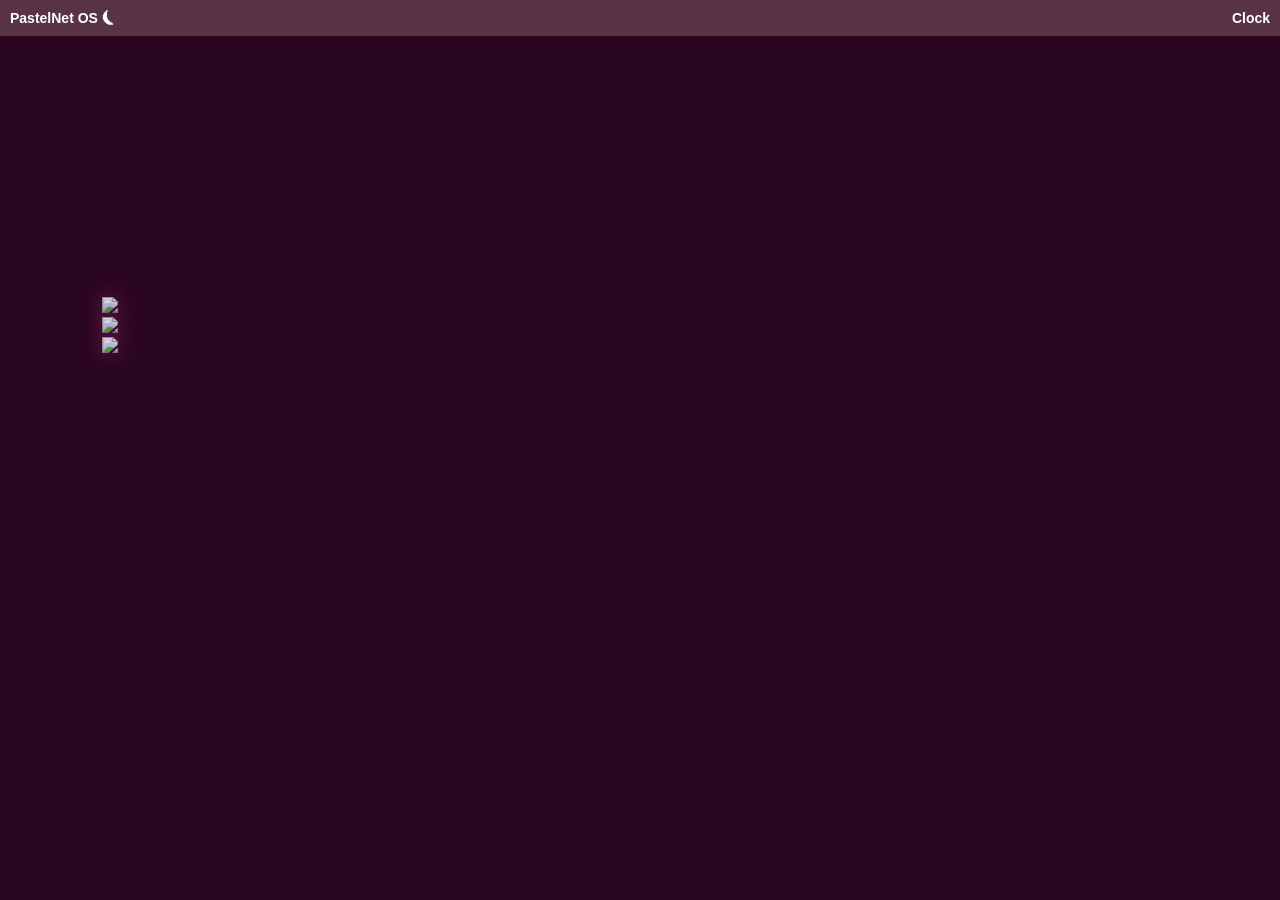
==== index.html @ 311fd20d "fixed clock" ====
<!DOCTYPE html>
<head>
    <!-- PASTELNET.OS// VERSION 1.0.5 -->
    <script src="script.js" defer></script>
    <link rel="stylesheet" href="style.css">

    <style>
        h1 {
            font-size: 28px;
            color:#a43c85;
        }
        body {
            background-color: #2A0621;
            background-image: url(https://images.hdqwalls.com/wallpapers/city-lights-sunrise-vaporwave-s5.jpg);
            background-position: fill;
            background-repeat: no-repeat;
            background-size: cover;
            text-align: center;
            font-family: Arial, Helvetica, sans-serif;
            margin: 0;
        }
        p {
            color: rgba(150, 50, 100, 0.827);
        }
        br {
            user-select: none;
        }
        img {
            user-select: none;
        }
        .icon {
            width: 20px;
        }
        p {
            margin: 0;
            font-size: 14px;
        }
        
        .link {
            color:#b73c92;
            margin: 0;
        }
        .link:hover {
            filter: drop-shadow(0 0 2px #f6f0f2);
            cursor:pointer;
            color: #e176cd;
        }
        button {
           border: 2px solid #8a2f50;
           background-color: #f7acd7;
           padding: 3px 6px 3px 6px;
           border-radius: 5px;
        }
        button:hover {
            filter: drop-shadow(0 0 8px #dd74ae);
        }
        button:active {
            background-color: #e389bc;
        }
        .topbar {
            display: flex;
            backdrop-filter: blur(15px);
            padding: 10px;
            background-color: rgba(248, 212, 191, 0.229);
            font-weight: bold;
            font-size: 15px;
            margin: 0px;
            margin-bottom: 5px;
            user-select: none;
            justify-content: space-between
        }

        .handle {
            display: flex;
            background-color: #ea6fa6d0;
            padding: 5px;
            color: #c755bc;
            border-bottom: 4px solid #b73c92;
            justify-content: space-between;
            backdrop-filter: blur(10px);
        }

        .handle:hover {
            cursor: move;
        }
    
        .cancelbutton {
            color: #f0b5e0b3;
            background-color: #dd5a95d0;
            border-radius: 1px;
            border: 0;
            padding: 5px 9px 5px 9px;
            font-size: 13px;
            margin: 0;
            cursor: pointer;
        }
        .cancelbutton:hover {
            filter: drop-shadow(0 0 2px #c66a9d);
        }

        .cancelbutton:active {
            background-color: rgb(214, 94, 160);
            color: #db90c7;
        }

        .content {
          text-align: center;
          background-color: #ffedf8c7;
          border: 4px solid #b73c92;
          backdrop-filter: blur(10px);
          filter: drop-shadow(0 0 10px #8a2f50);
          width: 500px;
          user-select: none;
          opacity: 99%;
          position: absolute;
          z-index: 1;
          display: flex;
        }

        .text {
            padding: 5px;
            user-select: text;
            font-family:'Trebuchet MS', 'Lucida Sans Unicode', 'Lucida Grande', 'Lucida Sans', Arial, sans-serif
        }
        .appIcon {
            width: 200px;
            opacity: 85%;
            color: white; 
            font-family: Verdana, Geneva, Tahoma, sans-serif;
            filter: drop-shadow(0 0 10px #87205a);
        }
        .appIcon:hover {
            width: 205px;
            opacity: 95%;
            filter: drop-shadow(0 0 12px #a55795);
            cursor: pointer;
        }
        .poster {
            opacity: 65%;
            max-width: 230px;
        }
        .emailBox {
            padding: 10px;
            margin: 8px;
            border-radius: 3px;
            border: 2px solid #b73c92;
            background-color: #fff6ff;
            text-align: left;
            opacity: 60%;
        }
        .selected {
            background-color:rgb(242, 217, 234);
        }
    </style>
</head>
<html>
  <body>
    <div id="top" class="topbar">
        <p style="color: white; margin: 0;">PastelNet OS ⏾</p>
        <p id="timeElement" style="color: white;">Clock</p>
    </div>
    <div style="display: flex; padding-left: 10px; flex-direction: column; padding-top: 20%;">
        <div id="welcomeopen" class="appIcon">
            <img src="https://github.com/sodahaunted/pastelnet.os/blob/main/.vscode/images/modAppTerminal1.png?raw=true">
        </div>
        <div id="usermenuopen" class="appIcon">
            <img src="https://github.com/sodahaunted/pastelnet.os/blob/main/.vscode/images/modAppTerminal2.png?raw=true">
        </div>
        <div id="messagesopen" class="appIcon">
            <img src="https://github.com/sodahaunted/pastelnet.os/blob/main/.vscode/images/modAppTerminal3.png?raw=true">
        </div>
    </div>

    <div class="content selected" id="welcome" style="display: none;">
        <div class="handle" id="welcomeheader">
            <p style="padding: 4px; font-weight: bold;;">WELCOME_MENU</p>
            <button id="welcomeclose" class="cancelbutton"> ✕ </button>
        </div>
        <div class="text">
            <br>
            <h1>Welcome to PastelNetOS.</h1>
            <br>
                <img class="poster" src="https://i.pinimg.com/1200x/a6/11/e9/a611e92a622b6ceb9f2bb53debea68e1.jpg">
            <br><br>
                <p>Hello, <b>New User.</b> PastelNetOS is a new browser-based OS that prioritizes providing its users a futuristic cyberpunk OS experience.</p>
            <br>
                <p>Please make sure to complete your login in the user menu.
                    More updates are planned in the future, including a notes app, calculator app, settings, and an enhanced email system.</p>
            <br>
                <p>PastelNetOS is currently in <b>Alpha 1.0.5.</b></p>
            <br>
            <br>
        </div>
    </div>

    <div id="userMenu" class="content selected" style="display: none;">
        <div class="handle" id="userMenuheader">
            <p style="padding: 4px; font-weight: bold;">USER_MENU</p>
            <button id="usermenuclose" class="cancelbutton"> ✕ </button>
        </div>
        <div id="userMenuText" class="text" style="padding: 30px 5px 30px 5px;">
            <p>
                Cyberpunk 2077 is a game based on Night City where you play as mercenary named V.
                <br><br>
                but that's not your name, is it? what is YOUR name?
                <br><br>
            </p>
            <input id="userMenuInput" type="text" placeholder="my name is..." style="border-radius: 5px; padding: 2px;">
            <br><br>
            <button id="userMenuButton" class="trigger" style="border-radius: 2px;">SUBMIT</button>
            <br>
        </div>
    </div>

    <div id="messages" class="content selected" style="display: none;">
        <div class="handle" id="messagesheader">
            <p class="target" style="padding: 4px; font-weight: bold;">MESSAGES [1]</p>
            <button id="messagesclose" class="cancelbutton"> ✕ </button>
        </div>
        <div class="text">
            <br>
                <p style="text-align: left; margin: 8px;">
                    >>> 1 NEW MESSAGE
                    <br>FROM: totallyrealemail@mon3y.com
                    <br>SUBJECT: free EDD1ES$!!!
                    <br><br>
                </p>
                <div class="emailBox">
                    <p>
                    heyy, how are y4 doing, kid?? heard you're a new edg3runner on the block. hey. listen.
                    i got a FREE methdo for you to gain s0me TOTALY REAL CA$H! You in? y0u'd better be in. heh.
                    <br><br>all you gott4 do is go to this total1y not fake website and enter in your cr3dit card!
                    don't believe me? c'mon, you wanna make some cash for free, dont you...??
                    <br><br>
                    CLICK HERE!!! -> <a class="link" href="scam.html"><u>www.freemony.lol</u></a>
                    </p>
                </div>
            <br>
        </div>
    </div>

    <script>
        document.addEventListener("DOMContentLoaded", function() {
            var welcomeScreen = document.querySelector("#welcome");
            var welcomeScreenClose = document.querySelector("#welcomeclose");
            var welcomeScreenOpen = document.querySelector("#welcomeopen");

            function openWindow(el) { el.style.display = "block"; }
            function closeWindow(el) { el.style.display = "none"; }

            welcomeScreenClose.addEventListener("click", function() {
                closeWindow(welcomeScreen);
            });

            welcomeScreenOpen.addEventListener("click", function() {
                openWindow(welcomeScreen);
            });
        });

        document.addEventListener("DOMContentLoaded", function() {
            var userMenu = document.querySelector("#userMenu")
            var userMenuScreenClose = document.querySelector("#usermenuclose")
            var userMenuScreenOpen = document.querySelector("#usermenuopen")
            
            function openWindow(el) { el.style.display = "block"; }
            function closeWindow(el) { el.style.display = "none"; }

            userMenuScreenClose.addEventListener("click", function() {
                closeWindow(userMenu);
            });

            userMenuScreenOpen.addEventListener("click", function() {
                openWindow(userMenu);
            });
        });

        document.addEventListener("DOMContentLoaded", function() {
            var messages = document.querySelector("#messages")
            var messagesScreenClose = document.querySelector("#messagesclose")
            var messagesScreenOpen = document.querySelector("#messagesopen")

            function openWindow(el) { el.style.display = "block"; }
            function closeWindow(el) { el.style.display = "none"; }

                messagesScreenClose.addEventListener("click", function() {
                    closeWindow(messages);
                });
                messagesScreenOpen.addEventListener("click", function() {
                    openWindow(messages);
                });
        });

        document.addEventListener("DOMContentLoaded", function() {

            const textElement = document.getElementById('userMenuText');
            const buttonElement = document.getElementById('userMenuButton');
            const userName = document.getElementById("userMenuInput")
            userMenuInput.type = "text";
            buttonElement.addEventListener('click', () => {
                const userValue = userMenuInput.value;
                textElement.textContent = 'Welcome, ' + userValue + '. Thank you for joining us.';
            });
        });

        document.addEventListener("DOMContentLoaded", function() {
            let topZ = 1;
            document.querySelectorAll(".content").forEach(function(win) {
                win.addEventListener("mousedown", function() {
                    topZ++;
                    win.style.zIndex = topZ;
                });
            });
        });

    </script>

  </body>
</html>
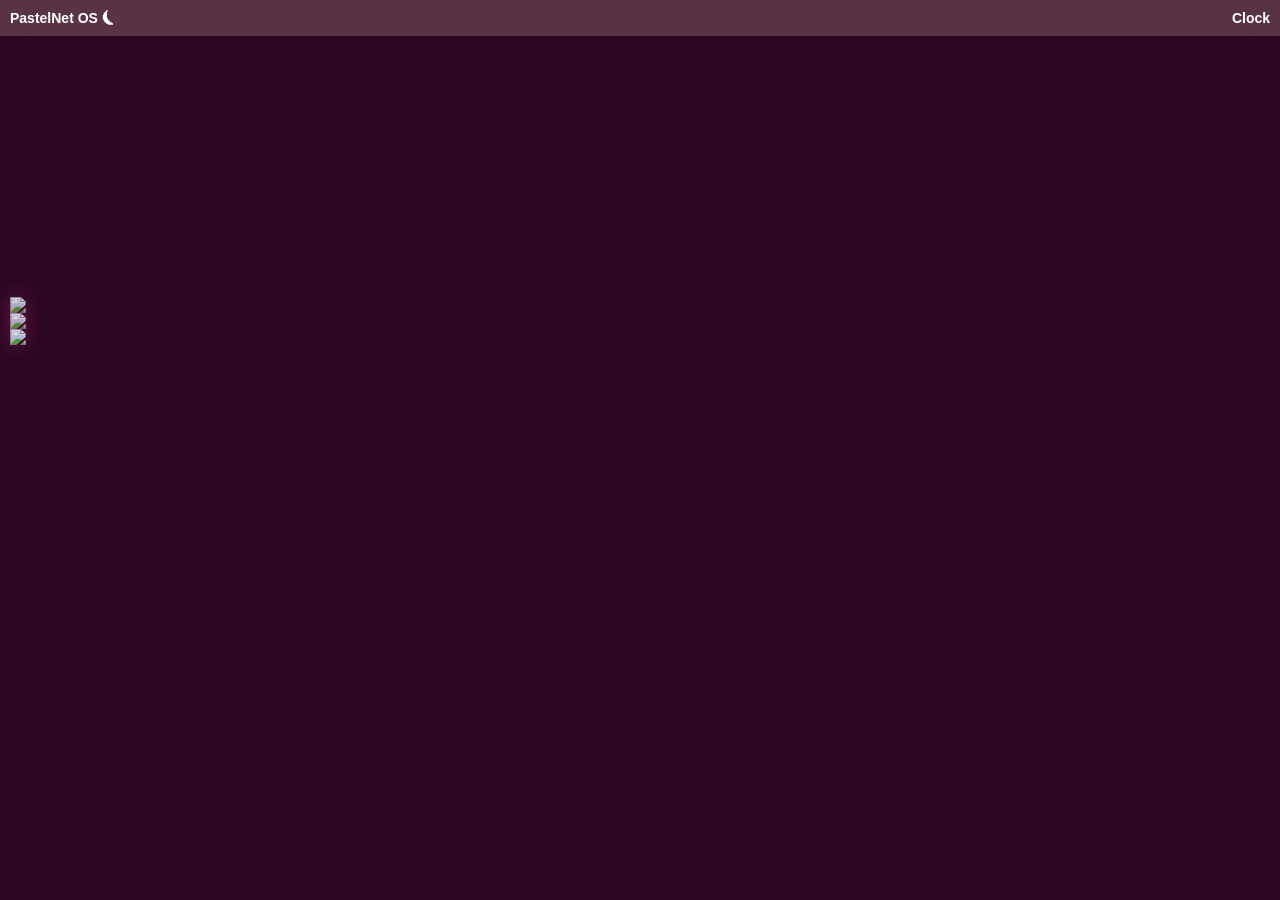
==== commit f38e1d3b: "fixed icon size" ====
--- a/index.html
+++ b/index.html
@@ -1,6 +1,8 @@
 <!DOCTYPE html>
 <head>
-    <!-- PASTELNET.OS// VERSION 1.0.5 -->
+    <!-- PASTELNET.OS// VERSION 1.0.6 -->
+    <title>PastelNet://OS</title>
+    <link rel="icon" type="image/x-icon" href="https://github.com/sodahaunted/pastelnet.os/blob/main/.vscode/images/modAppTerminal2.png?raw=true">
     <script src="script.js" defer></script>
     <link rel="stylesheet" href="style.css">
 
@@ -35,7 +37,6 @@
             margin: 0;
             font-size: 14px;
         }
-        
         .link {
             color:#b73c92;
             margin: 0;
@@ -69,7 +70,6 @@
             user-select: none;
             justify-content: space-between
         }
-
         .handle {
             display: flex;
             background-color: #ea6fa6d0;
@@ -79,11 +79,9 @@
             justify-content: space-between;
             backdrop-filter: blur(10px);
         }
-
         .handle:hover {
             cursor: move;
         }
-    
         .cancelbutton {
             color: #f0b5e0b3;
             background-color: #dd5a95d0;
@@ -97,12 +95,10 @@
         .cancelbutton:hover {
             filter: drop-shadow(0 0 2px #c66a9d);
         }
-
         .cancelbutton:active {
             background-color: rgb(214, 94, 160);
             color: #db90c7;
         }
-
         .content {
           text-align: center;
           background-color: #ffedf8c7;
@@ -116,7 +112,6 @@
           z-index: 1;
           display: flex;
         }
-
         .text {
             padding: 5px;
             user-select: text;
@@ -125,8 +120,6 @@
         .appIcon {
             width: 200px;
             opacity: 85%;
-            color: white; 
-            font-family: Verdana, Geneva, Tahoma, sans-serif;
             filter: drop-shadow(0 0 10px #87205a);
         }
         .appIcon:hover {
@@ -160,15 +153,9 @@
         <p id="timeElement" style="color: white;">Clock</p>
     </div>
     <div style="display: flex; padding-left: 10px; flex-direction: column; padding-top: 20%;">
-        <div id="welcomeopen" class="appIcon">
-            <img src="https://github.com/sodahaunted/pastelnet.os/blob/main/.vscode/images/modAppTerminal1.png?raw=true">
-        </div>
-        <div id="usermenuopen" class="appIcon">
-            <img src="https://github.com/sodahaunted/pastelnet.os/blob/main/.vscode/images/modAppTerminal2.png?raw=true">
-        </div>
-        <div id="messagesopen" class="appIcon">
-            <img src="https://github.com/sodahaunted/pastelnet.os/blob/main/.vscode/images/modAppTerminal3.png?raw=true">
-        </div>
+        <img id="welcomeopen" class="appIcon" src="https://github.com/sodahaunted/pastelnet.os/blob/main/.vscode/images/modAppTerminal1.png?raw=true">
+        <img id="usermenuopen" class="appIcon" src="https://github.com/sodahaunted/pastelnet.os/blob/main/.vscode/images/modAppTerminal2.png?raw=true">
+        <img id="messagesopen" class="appIcon" src="https://github.com/sodahaunted/pastelnet.os/blob/main/.vscode/images/modAppTerminal3.png?raw=true">
     </div>
 
     <div class="content selected" id="welcome" style="display: none;">
@@ -238,7 +225,6 @@
             <br>
         </div>
     </div>
-
     <script>
         document.addEventListener("DOMContentLoaded", function() {
             var welcomeScreen = document.querySelector("#welcome");
@@ -255,9 +241,7 @@
             welcomeScreenOpen.addEventListener("click", function() {
                 openWindow(welcomeScreen);
             });
-        });
-
-        document.addEventListener("DOMContentLoaded", function() {
+            
             var userMenu = document.querySelector("#userMenu")
             var userMenuScreenClose = document.querySelector("#usermenuclose")
             var userMenuScreenOpen = document.querySelector("#usermenuopen")
@@ -272,9 +256,7 @@
             userMenuScreenOpen.addEventListener("click", function() {
                 openWindow(userMenu);
             });
-        });
-
-        document.addEventListener("DOMContentLoaded", function() {
+
             var messages = document.querySelector("#messages")
             var messagesScreenClose = document.querySelector("#messagesclose")
             var messagesScreenOpen = document.querySelector("#messagesopen")
@@ -288,9 +270,6 @@
                 messagesScreenOpen.addEventListener("click", function() {
                     openWindow(messages);
                 });
-        });
-
-        document.addEventListener("DOMContentLoaded", function() {
 
             const textElement = document.getElementById('userMenuText');
             const buttonElement = document.getElementById('userMenuButton');
@@ -300,9 +279,7 @@
                 const userValue = userMenuInput.value;
                 textElement.textContent = 'Welcome, ' + userValue + '. Thank you for joining us.';
             });
-        });
-
-        document.addEventListener("DOMContentLoaded", function() {
+
             let topZ = 1;
             document.querySelectorAll(".content").forEach(function(win) {
                 win.addEventListener("mousedown", function() {
@@ -311,8 +288,6 @@
                 });
             });
         });
-
     </script>
-
   </body>
 </html>
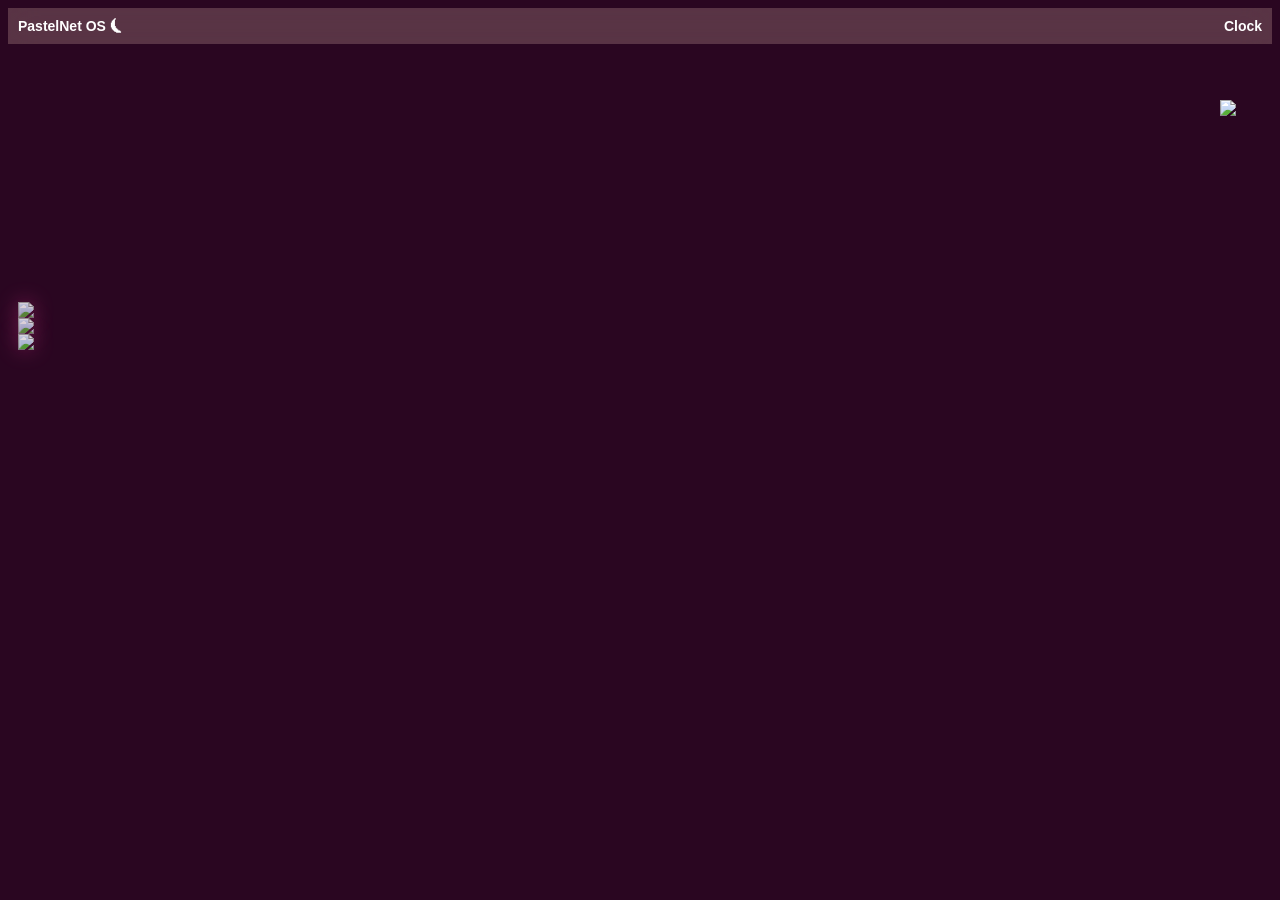
==== commit 1cf88921: "added calculator app" ====
--- a/index.html
+++ b/index.html
@@ -19,7 +19,6 @@
             background-size: cover;
             text-align: center;
             font-family: Arial, Helvetica, sans-serif;
-            margin: 0;
         }
         p {
             color: rgba(150, 50, 100, 0.827);
@@ -46,14 +45,14 @@
             cursor:pointer;
             color: #e176cd;
         }
-        button {
+        button.user {
            border: 2px solid #8a2f50;
-           background-color: #f7acd7;
+           background-color: #efadde;
            padding: 3px 6px 3px 6px;
-           border-radius: 5px;
-        }
-        button:hover {
-            filter: drop-shadow(0 0 8px #dd74ae);
+        }
+        button.user:hover {
+            filter: drop-shadow(0 0 1px #dd74ae);
+            background-color: #f69bcf;
         }
         button:active {
             background-color: #e389bc;
@@ -101,7 +100,7 @@
         }
         .content {
           text-align: center;
-          background-color: #ffedf8c7;
+          background-color: #ffedf8;
           border: 4px solid #b73c92;
           backdrop-filter: blur(10px);
           filter: drop-shadow(0 0 10px #8a2f50);
@@ -111,9 +110,11 @@
           position: absolute;
           z-index: 1;
           display: flex;
+          flex-direction: column;
+          border-radius: 5px;
         }
         .text {
-            padding: 5px;
+            padding: 10px;
             user-select: text;
             font-family:'Trebuchet MS', 'Lucida Sans Unicode', 'Lucida Grande', 'Lucida Sans', Arial, sans-serif
         }
@@ -128,9 +129,14 @@
             filter: drop-shadow(0 0 12px #a55795);
             cursor: pointer;
         }
+        .appShortcut {
+            width: 50px;
+            cursor: pointer;
+        }
         .poster {
             opacity: 65%;
             max-width: 230px;
+            border-radius: 5px;
         }
         .emailBox {
             padding: 10px;
@@ -144,18 +150,51 @@
         .selected {
             background-color:rgb(242, 217, 234);
         }
+        .calcButtons {
+            margin: 3px;
+            user-select: none;
+            width: 43px;
+            height: 29px;
+            border-radius: 3px;
+            font-size: 16px;
+            background-color: #ffbbdf;
+            border: 2px #a8398aca solid;
+            color:#7d1d63df;
+        }
+        .calcButtons:hover, .calcClear:hover {
+            filter: drop-shadow(0 0 1px #dd74b7);
+            background-color: #f69bcf;
+        }
+        .calcdisplay {
+            width: 185px;
+            height: 40px;
+            margin: 10px;
+            padding: 1px 7px 0px 7px;
+            border-radius: 3px;
+            border: 2px #a8398acc solid;
+            font-size: 25px;
+            letter-spacing: 1.25px;
+            color:#7d1d639f;
+            background-color: #fff6ff;
+        }
     </style>
 </head>
 <html>
   <body>
+
     <div id="top" class="topbar">
         <p style="color: white; margin: 0;">PastelNet OS ⏾</p>
         <p id="timeElement" style="color: white;">Clock</p>
     </div>
+
     <div style="display: flex; padding-left: 10px; flex-direction: column; padding-top: 20%;">
         <img id="welcomeopen" class="appIcon" src="https://github.com/sodahaunted/pastelnet.os/blob/main/.vscode/images/modAppTerminal1.png?raw=true">
         <img id="usermenuopen" class="appIcon" src="https://github.com/sodahaunted/pastelnet.os/blob/main/.vscode/images/modAppTerminal2.png?raw=true">
         <img id="messagesopen" class="appIcon" src="https://github.com/sodahaunted/pastelnet.os/blob/main/.vscode/images/modAppTerminal3.png?raw=true">
+    </div>
+<br>
+    <div style="display: flex; padding-left: 10px; position: fixed; top: 100px; right: 10px;">
+        <img id="calcopen" class="appShortcut" src="https://i.pinimg.com/736x/ec/58/8e/ec588e55c50d208e1cc30a8012cbcdbe.jpg">
     </div>
 
     <div class="content selected" id="welcome" style="display: none;">
@@ -194,7 +233,7 @@
             </p>
             <input id="userMenuInput" type="text" placeholder="my name is..." style="border-radius: 5px; padding: 2px;">
             <br><br>
-            <button id="userMenuButton" class="trigger" style="border-radius: 2px;">SUBMIT</button>
+            <button id="userMenuButton" class="user" style="border-radius: 2px;">SUBMIT</button>
             <br>
         </div>
     </div>
@@ -225,6 +264,34 @@
             <br>
         </div>
     </div>
+
+    <div id="calculator" class="content selected" style="width: 225px; height: 285px; display: none;">
+        <div class="handle" id="calcheader">
+            <p class="target" style="padding: 4px; font-weight: bold;">CALCULATOR</p>
+            <button id="calcclose" class="cancelbutton"> ✕ </button>
+        </div>
+        <input id="display" class="calcdisplay" readonly>
+        <div>
+            <button onclick="clearDisplay()" class="calcButtons" style="width: 97px;">Clear</button>
+            <button onclick="appendDisplay('+')" class="calcButtons">+</button>
+            <button onclick="appendDisplay('-')" class="calcButtons">-</button>
+            <button onclick="appendDisplay('7')" class="calcButtons">7</button>
+            <button onclick="appendDisplay('8')" class="calcButtons">8</button>
+            <button onclick="appendDisplay('9')" class="calcButtons">9</button>
+            <button onclick="appendDisplay('*')" class="calcButtons">*</button>
+            <button onclick="appendDisplay('4')" class="calcButtons">4</button>
+            <button onclick="appendDisplay('5')" class="calcButtons">5</button>
+            <button onclick="appendDisplay('6')" class="calcButtons">6</button>
+            <button onclick="appendDisplay('/')" class="calcButtons">/</button>
+            <button onclick="appendDisplay('1')" class="calcButtons">1</button>
+            <button onclick="appendDisplay('2')" class="calcButtons">2</button>
+            <button onclick="appendDisplay('3')" class="calcButtons">3</button>
+            <button onclick="appendDisplay('.')" class="calcButtons">.</button>
+            <button onclick="appendDisplay('0')" class="calcButtons">0</button>
+            <button onclick="calculate()" class="calcButtons" style="width: 150px; background-color: #ec66ab8b;">=</button>
+        </div>
+    </div>
+
     <script>
         document.addEventListener("DOMContentLoaded", function() {
             var welcomeScreen = document.querySelector("#welcome");
@@ -236,8 +303,7 @@
 
             welcomeScreenClose.addEventListener("click", function() {
                 closeWindow(welcomeScreen);
-            });
-
+            })
             welcomeScreenOpen.addEventListener("click", function() {
                 openWindow(welcomeScreen);
             });
@@ -252,7 +318,6 @@
             userMenuScreenClose.addEventListener("click", function() {
                 closeWindow(userMenu);
             });
-
             userMenuScreenOpen.addEventListener("click", function() {
                 openWindow(userMenu);
             });
@@ -264,12 +329,26 @@
             function openWindow(el) { el.style.display = "block"; }
             function closeWindow(el) { el.style.display = "none"; }
 
-                messagesScreenClose.addEventListener("click", function() {
-                    closeWindow(messages);
-                });
-                messagesScreenOpen.addEventListener("click", function() {
-                    openWindow(messages);
-                });
+            messagesScreenClose.addEventListener("click", function() {
+                closeWindow(messages);
+            });
+            messagesScreenOpen.addEventListener("click", function() {
+                openWindow(messages);
+            });
+
+            var calculator = document.querySelector("#calculator")
+            var calcScreenClose = document.querySelector("#calcclose")
+            var calcScreenOpen = document.querySelector("#calcopen")
+
+            function openWindow(el) { el.style.display = "block"; }
+            function closeWindow(el) { el.style.display = "none"; }
+
+            calcScreenClose.addEventListener("click", function() {
+                closeWindow(calculator);
+            });
+            calcScreenOpen.addEventListener("click", function() {
+                openWindow(calculator);
+            });
 
             const textElement = document.getElementById('userMenuText');
             const buttonElement = document.getElementById('userMenuButton');
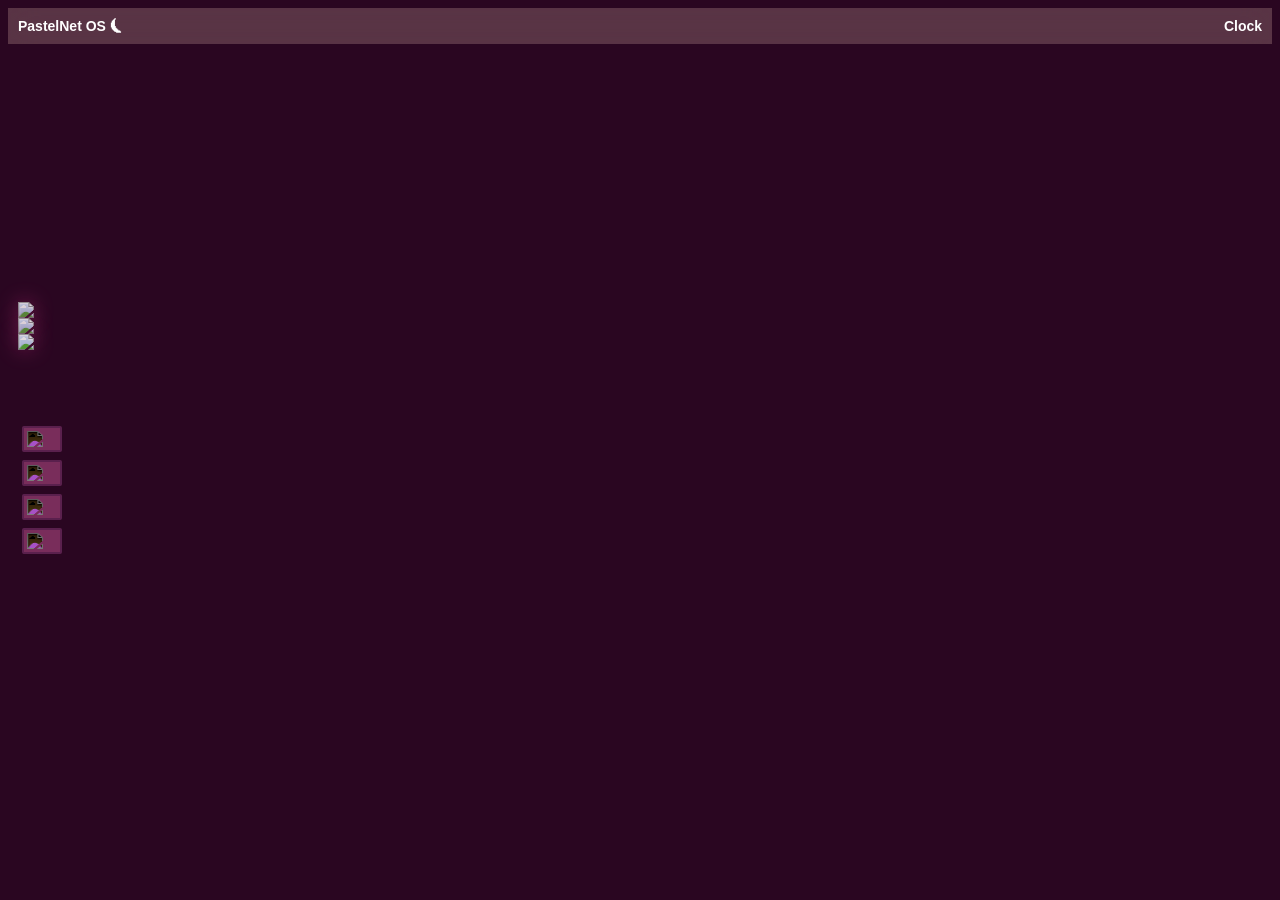
==== commit e7f114c6: "added secondary app shortcuts" ====
--- a/index.html
+++ b/index.html
@@ -104,13 +104,13 @@
           border: 4px solid #b73c92;
           backdrop-filter: blur(10px);
           filter: drop-shadow(0 0 10px #8a2f50);
-          width: 500px;
+          width: 450px;
+          position: fixed;
+          left: 30%;
+          top: 30%;
           user-select: none;
           opacity: 99%;
-          position: absolute;
           z-index: 1;
-          display: flex;
-          flex-direction: column;
           border-radius: 5px;
         }
         .text {
@@ -130,8 +130,17 @@
             cursor: pointer;
         }
         .appShortcut {
-            width: 50px;
+            width: 30px;
+            filter: invert(100%);
             cursor: pointer;
+            background-color:rgb(134, 210, 164);
+            border-radius: 2px;
+            padding: 3px;
+            margin: 4px;
+            border: 2px solid #a5dfb2;
+        }
+        .appShortcut:hover {
+            width: 34px;
         }
         .poster {
             opacity: 65%;
@@ -187,19 +196,21 @@
         <p id="timeElement" style="color: white;">Clock</p>
     </div>
 
-    <div style="display: flex; padding-left: 10px; flex-direction: column; padding-top: 20%;">
-        <img id="welcomeopen" class="appIcon" src="https://github.com/sodahaunted/pastelnet.os/blob/main/.vscode/images/modAppTerminal1.png?raw=true">
-        <img id="usermenuopen" class="appIcon" src="https://github.com/sodahaunted/pastelnet.os/blob/main/.vscode/images/modAppTerminal2.png?raw=true">
-        <img id="messagesopen" class="appIcon" src="https://github.com/sodahaunted/pastelnet.os/blob/main/.vscode/images/modAppTerminal3.png?raw=true">
-    </div>
-<br>
-    <div style="display: flex; padding-left: 10px; position: fixed; top: 100px; right: 10px;">
-        <img id="calcopen" class="appShortcut" src="https://i.pinimg.com/736x/ec/58/8e/ec588e55c50d208e1cc30a8012cbcdbe.jpg">
-    </div>
-
-    <div class="content selected" id="welcome" style="display: none;">
+    <div style="display: flex;"> <!-- separates the two groups of applications together -->
+        <div style="display: flex; flex-direction: column; padding: 20% 0 0 10px;">
+            <img id="welcomeopen" class="appIcon" src="https://github.com/sodahaunted/pastelnet.os/blob/main/.vscode/images/modAppTerminal1.png?raw=true">
+            <img id="usermenuopen" class="appIcon" src="https://github.com/sodahaunted/pastelnet.os/blob/main/.vscode/images/modAppTerminal2.png?raw=true">
+            <img id="messagesopen" class="appIcon" src="https://github.com/sodahaunted/pastelnet.os/blob/main/.vscode/images/modAppTerminal3.png?raw=true">
+            <br><br><br><br>
+            <img id="musicopen" class="appShortcut" src="https://img.icons8.com/?size=60&id=59845&format=png">
+            <img id="calcopen" class="appShortcut" src="https://img.icons8.com/?size=48&id=xyiWVhcb7SQY&format=png">
+            <img id="notesopen" class="appShortcut" src="https://img.icons8.com/?size=96&id=NNQjho21rpcU&format=png">
+            <img id="moonopen" class="appShortcut" src="https://img.icons8.com/?size=60&id=101343&format=png"><br>
+        </div>
+    </div>
+    <div class="content selected" id="welcome" style="display: none; width: 500px;">
         <div class="handle" id="welcomeheader">
-            <p style="padding: 4px; font-weight: bold;;">WELCOME_MENU</p>
+            <p style="padding: 4px; font-weight: bold;">WELCOME_MENU</p>
             <button id="welcomeclose" class="cancelbutton"> ✕ </button>
         </div>
         <div class="text">
@@ -238,7 +249,7 @@
         </div>
     </div>
 
-    <div id="messages" class="content selected" style="display: none;">
+    <div id="messages" class="content selected" style="display: none; width: 520px;">
         <div class="handle" id="messagesheader">
             <p class="target" style="padding: 4px; font-weight: bold;">MESSAGES [1]</p>
             <button id="messagesclose" class="cancelbutton"> ✕ </button>
@@ -261,6 +272,21 @@
                     CLICK HERE!!! -> <a class="link" href="scam.html"><u>www.freemony.lol</u></a>
                     </p>
                 </div>
+            <br>
+        </div>
+    </div>
+
+    <div class="content selected" id="music" style="display: none; width: 500px;">
+        <div class="handle" id="musicheader">
+            <p style="padding: 4px; font-weight: bold;">MUSIC_PLAYER</p>
+            <button id="musicclose" class="cancelbutton"> ✕ </button>
+        </div>
+        <div class="text">
+            <br>
+            <audio controls>
+                <source src="FrankJavCee - Ｓｉｍｐｓｏｎｗａｖｅ １９９５ (Original Music Video).mp3" type="audio/mpeg">
+                Your browser does not support the audio element.
+            </audio>
             <br>
         </div>
     </div>
@@ -294,65 +320,59 @@
 
     <script>
         document.addEventListener("DOMContentLoaded", function() {
-            var welcomeScreen = document.querySelector("#welcome");
-            var welcomeScreenClose = document.querySelector("#welcomeclose");
-            var welcomeScreenOpen = document.querySelector("#welcomeopen");
-
             function openWindow(el) { el.style.display = "block"; }
             function closeWindow(el) { el.style.display = "none"; }
 
-            welcomeScreenClose.addEventListener("click", function() {
-                closeWindow(welcomeScreen);
+            var welcomeMenu = document.querySelector("#welcome");
+
+            document.querySelector("#welcomeclose").addEventListener("click", function() {
+                closeWindow(welcomeMenu);
             })
-            welcomeScreenOpen.addEventListener("click", function() {
-                openWindow(welcomeScreen);
+            document.querySelector("#welcomeopen").addEventListener("click", function() {
+                openWindow(welcomeMenu);
             });
             
             var userMenu = document.querySelector("#userMenu")
-            var userMenuScreenClose = document.querySelector("#usermenuclose")
-            var userMenuScreenOpen = document.querySelector("#usermenuopen")
-            
-            function openWindow(el) { el.style.display = "block"; }
-            function closeWindow(el) { el.style.display = "none"; }
-
-            userMenuScreenClose.addEventListener("click", function() {
+
+            document.querySelector("#usermenuclose").addEventListener("click", function() {
                 closeWindow(userMenu);
             });
-            userMenuScreenOpen.addEventListener("click", function() {
+            document.querySelector("#usermenuopen").addEventListener("click", function() {
                 openWindow(userMenu);
             });
 
             var messages = document.querySelector("#messages")
-            var messagesScreenClose = document.querySelector("#messagesclose")
-            var messagesScreenOpen = document.querySelector("#messagesopen")
-
-            function openWindow(el) { el.style.display = "block"; }
-            function closeWindow(el) { el.style.display = "none"; }
-
-            messagesScreenClose.addEventListener("click", function() {
+
+            document.querySelector("#messagesclose").addEventListener("click", function() {
                 closeWindow(messages);
             });
-            messagesScreenOpen.addEventListener("click", function() {
+            document.querySelector("#messagesopen").addEventListener("click", function() {
                 openWindow(messages);
             });
 
+            var music = document.querySelector("#music")
+            var musicopen = document.querySelector("#musicopen")
+
+            musicopen.addEventListener("click", function() {
+                openWindow(music);
+            });
+            document.querySelector("#musicclose").addEventListener("click", function() {
+                closeWindow(music);
+            });
+
             var calculator = document.querySelector("#calculator")
-            var calcScreenClose = document.querySelector("#calcclose")
-            var calcScreenOpen = document.querySelector("#calcopen")
-
-            function openWindow(el) { el.style.display = "block"; }
-            function closeWindow(el) { el.style.display = "none"; }
-
-            calcScreenClose.addEventListener("click", function() {
+
+            document.querySelector("#calcclose").addEventListener("click", function() {
                 closeWindow(calculator);
             });
-            calcScreenOpen.addEventListener("click", function() {
+            document.querySelector("#calcopen").addEventListener("click", function() {
                 openWindow(calculator);
             });
 
             const textElement = document.getElementById('userMenuText');
             const buttonElement = document.getElementById('userMenuButton');
             const userName = document.getElementById("userMenuInput")
+
             userMenuInput.type = "text";
             buttonElement.addEventListener('click', () => {
                 const userValue = userMenuInput.value;
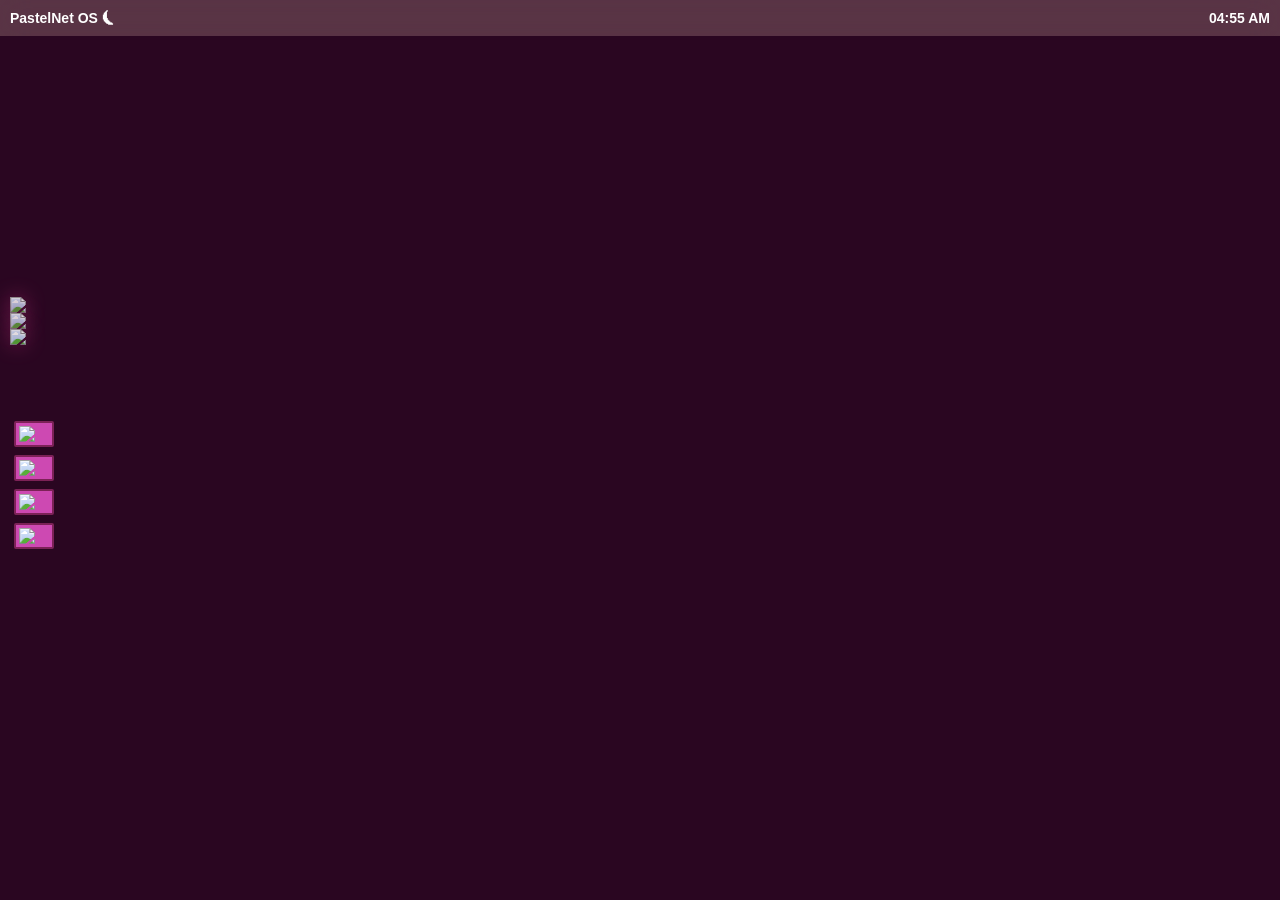
==== commit 8111e693: "shortcut fix" ====
--- a/index.html
+++ b/index.html
@@ -1,192 +1,10 @@
 <!DOCTYPE html>
 <head>
-    <!-- PASTELNET.OS// VERSION 1.0.6 -->
+    <!-- PASTELNET.OS// VERSION 1.0.2 -->
     <title>PastelNet://OS</title>
     <link rel="icon" type="image/x-icon" href="https://github.com/sodahaunted/pastelnet.os/blob/main/.vscode/images/modAppTerminal2.png?raw=true">
     <script src="script.js" defer></script>
     <link rel="stylesheet" href="style.css">
-
-    <style>
-        h1 {
-            font-size: 28px;
-            color:#a43c85;
-        }
-        body {
-            background-color: #2A0621;
-            background-image: url(https://images.hdqwalls.com/wallpapers/city-lights-sunrise-vaporwave-s5.jpg);
-            background-position: fill;
-            background-repeat: no-repeat;
-            background-size: cover;
-            text-align: center;
-            font-family: Arial, Helvetica, sans-serif;
-        }
-        p {
-            color: rgba(150, 50, 100, 0.827);
-        }
-        br {
-            user-select: none;
-        }
-        img {
-            user-select: none;
-        }
-        .icon {
-            width: 20px;
-        }
-        p {
-            margin: 0;
-            font-size: 14px;
-        }
-        .link {
-            color:#b73c92;
-            margin: 0;
-        }
-        .link:hover {
-            filter: drop-shadow(0 0 2px #f6f0f2);
-            cursor:pointer;
-            color: #e176cd;
-        }
-        button.user {
-           border: 2px solid #8a2f50;
-           background-color: #efadde;
-           padding: 3px 6px 3px 6px;
-        }
-        button.user:hover {
-            filter: drop-shadow(0 0 1px #dd74ae);
-            background-color: #f69bcf;
-        }
-        button:active {
-            background-color: #e389bc;
-        }
-        .topbar {
-            display: flex;
-            backdrop-filter: blur(15px);
-            padding: 10px;
-            background-color: rgba(248, 212, 191, 0.229);
-            font-weight: bold;
-            font-size: 15px;
-            margin: 0px;
-            margin-bottom: 5px;
-            user-select: none;
-            justify-content: space-between
-        }
-        .handle {
-            display: flex;
-            background-color: #ea6fa6d0;
-            padding: 5px;
-            color: #c755bc;
-            border-bottom: 4px solid #b73c92;
-            justify-content: space-between;
-            backdrop-filter: blur(10px);
-        }
-        .handle:hover {
-            cursor: move;
-        }
-        .cancelbutton {
-            color: #f0b5e0b3;
-            background-color: #dd5a95d0;
-            border-radius: 1px;
-            border: 0;
-            padding: 5px 9px 5px 9px;
-            font-size: 13px;
-            margin: 0;
-            cursor: pointer;
-        }
-        .cancelbutton:hover {
-            filter: drop-shadow(0 0 2px #c66a9d);
-        }
-        .cancelbutton:active {
-            background-color: rgb(214, 94, 160);
-            color: #db90c7;
-        }
-        .content {
-          text-align: center;
-          background-color: #ffedf8;
-          border: 4px solid #b73c92;
-          backdrop-filter: blur(10px);
-          filter: drop-shadow(0 0 10px #8a2f50);
-          width: 450px;
-          position: fixed;
-          left: 30%;
-          top: 30%;
-          user-select: none;
-          opacity: 99%;
-          z-index: 1;
-          border-radius: 5px;
-        }
-        .text {
-            padding: 10px;
-            user-select: text;
-            font-family:'Trebuchet MS', 'Lucida Sans Unicode', 'Lucida Grande', 'Lucida Sans', Arial, sans-serif
-        }
-        .appIcon {
-            width: 200px;
-            opacity: 85%;
-            filter: drop-shadow(0 0 10px #87205a);
-        }
-        .appIcon:hover {
-            width: 205px;
-            opacity: 95%;
-            filter: drop-shadow(0 0 12px #a55795);
-            cursor: pointer;
-        }
-        .appShortcut {
-            width: 30px;
-            filter: invert(100%);
-            cursor: pointer;
-            background-color:rgb(134, 210, 164);
-            border-radius: 2px;
-            padding: 3px;
-            margin: 4px;
-            border: 2px solid #a5dfb2;
-        }
-        .appShortcut:hover {
-            width: 34px;
-        }
-        .poster {
-            opacity: 65%;
-            max-width: 230px;
-            border-radius: 5px;
-        }
-        .emailBox {
-            padding: 10px;
-            margin: 8px;
-            border-radius: 3px;
-            border: 2px solid #b73c92;
-            background-color: #fff6ff;
-            text-align: left;
-            opacity: 60%;
-        }
-        .selected {
-            background-color:rgb(242, 217, 234);
-        }
-        .calcButtons {
-            margin: 3px;
-            user-select: none;
-            width: 43px;
-            height: 29px;
-            border-radius: 3px;
-            font-size: 16px;
-            background-color: #ffbbdf;
-            border: 2px #a8398aca solid;
-            color:#7d1d63df;
-        }
-        .calcButtons:hover, .calcClear:hover {
-            filter: drop-shadow(0 0 1px #dd74b7);
-            background-color: #f69bcf;
-        }
-        .calcdisplay {
-            width: 185px;
-            height: 40px;
-            margin: 10px;
-            padding: 1px 7px 0px 7px;
-            border-radius: 3px;
-            border: 2px #a8398acc solid;
-            font-size: 25px;
-            letter-spacing: 1.25px;
-            color:#7d1d639f;
-            background-color: #fff6ff;
-        }
-    </style>
 </head>
 <html>
   <body>
@@ -224,7 +42,7 @@
                 <p>Please make sure to complete your login in the user menu.
                     More updates are planned in the future, including a notes app, calculator app, settings, and an enhanced email system.</p>
             <br>
-                <p>PastelNetOS is currently in <b>Alpha 1.0.5.</b></p>
+                <p>PastelNetOS is currently in <b>Beta 1.0.2.</b></p>
             <br>
             <br>
         </div>
@@ -276,22 +94,24 @@
         </div>
     </div>
 
-    <div class="content selected" id="music" style="display: none; width: 500px;">
+    <div class="content selected" id="music" style="display: none; width: 350px;">
         <div class="handle" id="musicheader">
             <p style="padding: 4px; font-weight: bold;">MUSIC_PLAYER</p>
             <button id="musicclose" class="cancelbutton"> ✕ </button>
         </div>
         <div class="text">
             <br>
-            <audio controls>
-                <source src="FrankJavCee - Ｓｉｍｐｓｏｎｗａｖｅ １９９５ (Original Music Video).mp3" type="audio/mpeg">
-                Your browser does not support the audio element.
-            </audio>
+            <div class="tooltip">
+                <img onclick="playMusic()" class="poster" src="https://i.scdn.co/image/ab67616d00001e027de9e4c19a7bf6d46562bbb1" style="width: 150px;">
+                <span class="tooltiptext">click to play</span>
+            </div>
+            <p>s i m p s o n w a v e - 1 9 9 5 </p>
+            <p>FrankJavCee</p>
             <br>
         </div>
     </div>
 
-    <div id="calculator" class="content selected" style="width: 225px; height: 285px; display: none;">
+    <div id="calculator" class="content selected" style="width: 225px; height: 285px; display: none; background-color: #ffdaec;">
         <div class="handle" id="calcheader">
             <p class="target" style="padding: 4px; font-weight: bold;">CALCULATOR</p>
             <button id="calcclose" class="cancelbutton"> ✕ </button>
@@ -318,75 +138,30 @@
         </div>
     </div>
 
-    <script>
-        document.addEventListener("DOMContentLoaded", function() {
-            function openWindow(el) { el.style.display = "block"; }
-            function closeWindow(el) { el.style.display = "none"; }
+    <div class="content selected" id="notes" style="display: none; width: 430px;">
+        <div class="handle" id="notesheader">
+            <p style="padding: 4px; font-weight: bold;">NOTES</p>
+            <button id="notesclose" class="cancelbutton"> ✕ </button>
+        </div>
+        <div class="text">
+            <input type="time" class="journaltime" style="margin-bottom: 7px;">
+            <input type="text" class="journal">
+        </div>
+    </div>
 
-            var welcomeMenu = document.querySelector("#welcome");
+    <div class="content selected" id="moon" style="display: none; width: 350px;">
+        <div class="handle" id="moonheader">
+            <p style="padding: 4px; font-weight: bold;">GALLERY</p>
+            <button id="moonclose" class="cancelbutton"> ✕ </button>
+        </div>
+        <div class="text" style="max-height: 500px; overflow-y: scroll;">
+            <img class="poster" style="opacity: 82%;" src="https://i.pinimg.com/1200x/da/5a/58/da5a5878039b70e846e2f4657d2637db.jpg">
+            <img class="poster" style="opacity: 82%;" src="https://i.pinimg.com/1200x/14/c3/24/14c324fad61d427603d4c10ed157fc8a.jpg">
+            <img class="poster" style="opacity: 82%;" src="https://i.pinimg.com/1200x/51/b4/f8/51b4f83b78848998f5441e401879af3f.jpg">
+            <img class="poster" style="opacity: 82%;" src="https://i.pinimg.com/736x/60/9d/6c/609d6c676eabad819bcf905114a44d15.jpg">
+            <img class="poster" style="opacity: 82%;" src="https://i.pinimg.com/736x/c6/3d/1c/c63d1ccd0cc1dfbb53f34b21f6db3191.jpg">
+        </div>
+    </div>
 
-            document.querySelector("#welcomeclose").addEventListener("click", function() {
-                closeWindow(welcomeMenu);
-            })
-            document.querySelector("#welcomeopen").addEventListener("click", function() {
-                openWindow(welcomeMenu);
-            });
-            
-            var userMenu = document.querySelector("#userMenu")
-
-            document.querySelector("#usermenuclose").addEventListener("click", function() {
-                closeWindow(userMenu);
-            });
-            document.querySelector("#usermenuopen").addEventListener("click", function() {
-                openWindow(userMenu);
-            });
-
-            var messages = document.querySelector("#messages")
-
-            document.querySelector("#messagesclose").addEventListener("click", function() {
-                closeWindow(messages);
-            });
-            document.querySelector("#messagesopen").addEventListener("click", function() {
-                openWindow(messages);
-            });
-
-            var music = document.querySelector("#music")
-            var musicopen = document.querySelector("#musicopen")
-
-            musicopen.addEventListener("click", function() {
-                openWindow(music);
-            });
-            document.querySelector("#musicclose").addEventListener("click", function() {
-                closeWindow(music);
-            });
-
-            var calculator = document.querySelector("#calculator")
-
-            document.querySelector("#calcclose").addEventListener("click", function() {
-                closeWindow(calculator);
-            });
-            document.querySelector("#calcopen").addEventListener("click", function() {
-                openWindow(calculator);
-            });
-
-            const textElement = document.getElementById('userMenuText');
-            const buttonElement = document.getElementById('userMenuButton');
-            const userName = document.getElementById("userMenuInput")
-
-            userMenuInput.type = "text";
-            buttonElement.addEventListener('click', () => {
-                const userValue = userMenuInput.value;
-                textElement.textContent = 'Welcome, ' + userValue + '. Thank you for joining us.';
-            });
-
-            let topZ = 1;
-            document.querySelectorAll(".content").forEach(function(win) {
-                win.addEventListener("mousedown", function() {
-                    topZ++;
-                    win.style.zIndex = topZ;
-                });
-            });
-        });
-    </script>
   </body>
 </html>
--- a/style.css
+++ b/style.css
@@ -0,0 +1,219 @@
+        h1 {
+            font-size: 28px;
+            color:#a43c85;
+        }
+        body {
+            background-color: #2A0621;
+            background-image: url(https://images.hdqwalls.com/wallpapers/city-lights-sunrise-vaporwave-s5.jpg);
+            background-position: fill;
+            background-repeat: no-repeat;
+            background-size: cover;
+            text-align: center;
+            font-family: Arial, Helvetica, sans-serif;
+            margin: 0;
+        }
+        p {
+            color: rgba(150, 50, 100, 0.827);
+        }
+        br {
+            user-select: none;
+        }
+        img {
+            user-select: none;
+        }
+        .icon {
+            width: 20px;
+        }
+        p {
+            margin: 0;
+            font-size: 14px;
+        }
+        .link {
+            color:#b73c92;
+            margin: 0;
+        }
+        .link:hover {
+            filter: drop-shadow(0 0 2px #f6f0f2);
+            cursor:pointer;
+            color: #e176cd;
+        }
+        button.user {
+           border: 2px solid #8a2f50;
+           background-color: #efadde;
+           padding: 3px 6px 3px 6px;
+        }
+        button.user:hover {
+            filter: drop-shadow(0 0 1px #dd74ae);
+            background-color: #f69bcf;
+        }
+        button:active {
+            background-color: #e389bc;
+        }
+        .topbar {
+            display: flex;
+            backdrop-filter: blur(15px);
+            padding: 10px;
+            background-color: rgba(248, 212, 191, 0.229);
+            font-weight: bold;
+            font-size: 15px;
+            margin: 0px;
+            margin-bottom: 5px;
+            user-select: none;
+            justify-content: space-between
+        }
+        .handle {
+            display: flex;
+            background-color: #ea6fa6d0;
+            padding: 5px;
+            color: #c755bc;
+            border-bottom: 4px solid #b73c92;
+            justify-content: space-between;
+            backdrop-filter: blur(10px);
+        }
+        .handle:hover {
+            cursor: move;
+        }
+        .cancelbutton {
+            color: #f0b5e0b3;
+            background-color: #dd5a95d0;
+            border-radius: 1px;
+            border: 0;
+            padding: 5px 9px 5px 9px;
+            font-size: 13px;
+            margin: 0;
+            cursor: pointer;
+        }
+        .cancelbutton:hover {
+            filter: drop-shadow(0 0 2px #c66a9d);
+        }
+        .cancelbutton:active {
+            background-color: rgb(214, 94, 160);
+            color: #db90c7;
+        }
+        .content {
+          text-align: center;
+          background-color: #ffedf8;
+          border: 4px solid #b73c92;
+          backdrop-filter: blur(10px);
+          filter: drop-shadow(0 0 10px #8a2f50);
+          width: 450px;
+          position: fixed;
+          left: 30%;
+          top: 30%;
+          user-select: none;
+          opacity: 99%;
+          z-index: 1;
+          border-radius: 5px;
+        }
+        .text {
+            padding: 10px;
+            user-select: text;
+            font-family:'Trebuchet MS', 'Lucida Sans Unicode', 'Lucida Grande', 'Lucida Sans', Arial, sans-serif
+        }
+        .appIcon {
+            width: 200px;
+            opacity: 85%;
+            filter: drop-shadow(0 0 10px #87205a);
+        }
+        .appIcon:hover {
+            width: 205px;
+            opacity: 95%;
+            filter: drop-shadow(0 0 12px #a55795);
+            cursor: pointer;
+        }
+        .appShortcut {
+            width: 30px;
+            cursor: pointer;
+            background-color:rgb(205, 73, 178);
+            border-radius: 2px;
+            padding: 3px;
+            margin: 4px;
+            border: 2px solid #7c2257;
+        }
+        .appShortcut:hover {
+            filter: drop-shadow(0 0 12px #722964);
+        }
+        .poster {
+            opacity: 65%;
+            max-width: 230px;
+            border-radius: 5px;
+        }
+        .emailBox {
+            padding: 10px;
+            margin: 8px;
+            border-radius: 3px;
+            border: 2px solid #b73c92;
+            background-color: #fff6ff;
+            text-align: left;
+            opacity: 60%;
+        }
+        .selected {
+            background-color:rgb(242, 217, 234);
+        }
+        .calcButtons {
+            margin: 3px;
+            user-select: none;
+            width: 43px;
+            height: 29px;
+            border-radius: 3px;
+            font-size: 16px;
+            background-color: #ffbbdf;
+            border: 2px #a8398aca solid;
+            color:#7d1d63df;
+        }
+        .calcButtons:hover, .calcClear:hover {
+            filter: drop-shadow(0 0 1px #dd74b7);
+            background-color: #f69bcf;
+        }
+        .calcdisplay {
+            width: 185px;
+            height: 40px;
+            margin: 10px;
+            padding: 1px 7px 0px 7px;
+            border-radius: 3px;
+            border: 2px #a8398acc solid;
+            font-size: 25px;
+            letter-spacing: 1.25px;
+            color:#7d1d639f;
+            background-color: #fff6ff;
+        }
+        .tooltip {
+        position: relative;
+        display: inline-block;
+        border-bottom: 1px dotted black;
+        cursor: pointer;
+        }
+
+        .tooltiptext {
+        visibility: hidden;
+        width: 130px;
+        background-color: rgb(233, 154, 216);
+        color: #fff;
+        text-align: center;
+        border-radius: 6px;
+        padding: 5px 0;
+        margin: 3px;
+        position: absolute;
+        z-index: 1;
+        }
+
+        .tooltip:hover .tooltiptext {
+        visibility: visible;
+        }
+
+        .journal {
+            border: 2px solid #c0349f;
+            width: 400px;
+            height: 300px;
+            border-radius: 5px;
+            background-color: #fff9fe;
+        }
+        .journaltime {
+            border: 2px solid #c12e9e;
+            width: 405px;
+            border-radius: 5px;
+            background-color: #fff9fe;
+        }
+        .journal:active, .journaltime:active {
+            border: #eb59c9;
+        }
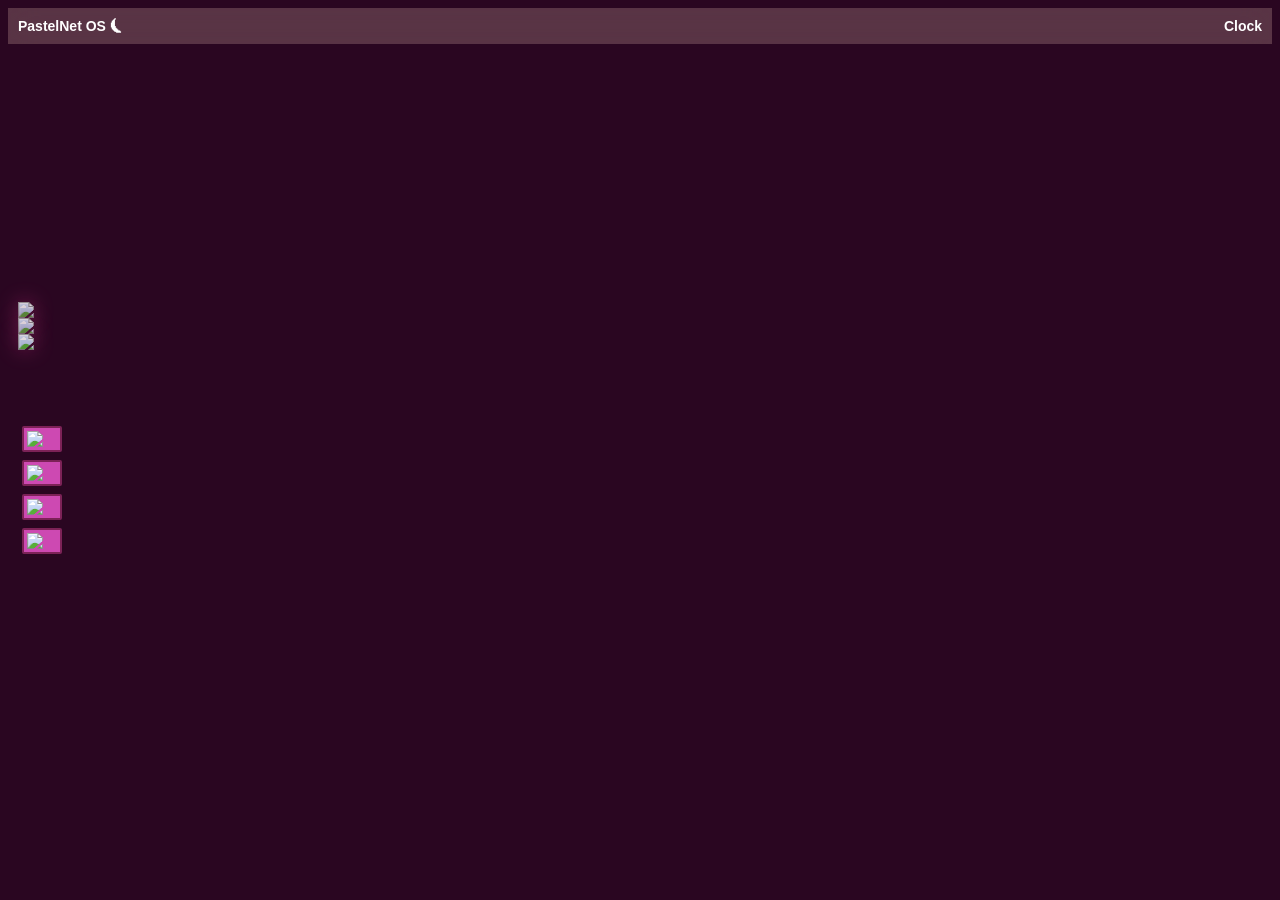
==== commit e5b79712: "fix: window script logic, notes app styling" ====
--- a/index.html
+++ b/index.html
@@ -1,7 +1,7 @@
 <!DOCTYPE html>
 <head>
     <!-- PASTELNET.OS// VERSION 1.0.2 -->
-    <title>PastelNet://OS</title>
+    <title>PastelNet:OS</title>
     <link rel="icon" type="image/x-icon" href="https://github.com/sodahaunted/pastelnet.os/blob/main/.vscode/images/modAppTerminal2.png?raw=true">
     <script src="script.js" defer></script>
     <link rel="stylesheet" href="style.css">
@@ -17,7 +17,7 @@
     <div style="display: flex;"> <!-- separates the two groups of applications together -->
         <div style="display: flex; flex-direction: column; padding: 20% 0 0 10px;">
             <img id="welcomeopen" class="appIcon" src="https://github.com/sodahaunted/pastelnet.os/blob/main/.vscode/images/modAppTerminal1.png?raw=true">
-            <img id="usermenuopen" class="appIcon" src="https://github.com/sodahaunted/pastelnet.os/blob/main/.vscode/images/modAppTerminal2.png?raw=true">
+            <img id="userMenuopen" class="appIcon" src="https://github.com/sodahaunted/pastelnet.os/blob/main/.vscode/images/modAppTerminal2.png?raw=true">
             <img id="messagesopen" class="appIcon" src="https://github.com/sodahaunted/pastelnet.os/blob/main/.vscode/images/modAppTerminal3.png?raw=true">
             <br><br><br><br>
             <img id="musicopen" class="appShortcut" src="https://img.icons8.com/?size=60&id=59845&format=png">
@@ -51,7 +51,7 @@
     <div id="userMenu" class="content selected" style="display: none;">
         <div class="handle" id="userMenuheader">
             <p style="padding: 4px; font-weight: bold;">USER_MENU</p>
-            <button id="usermenuclose" class="cancelbutton"> ✕ </button>
+            <button id="userMenuclose" class="cancelbutton"> ✕ </button>
         </div>
         <div id="userMenuText" class="text" style="padding: 30px 5px 30px 5px;">
             <p>
@@ -60,7 +60,7 @@
                 but that's not your name, is it? what is YOUR name?
                 <br><br>
             </p>
-            <input id="userMenuInput" type="text" placeholder="my name is..." style="border-radius: 5px; padding: 2px;">
+            <input id="userMenuInput" class="emailBox" type="text" placeholder="my name is..." style="border-radius: 5px; padding: 2px;">
             <br><br>
             <button id="userMenuButton" class="user" style="border-radius: 2px;">SUBMIT</button>
             <br>
@@ -111,24 +111,24 @@
         </div>
     </div>
 
-    <div id="calculator" class="content selected" style="width: 225px; height: 285px; display: none; background-color: #ffdaec;">
+    <div id="calc" class="content selected" style="width: 225px; height: 285px; display: none; background-color: #ffdaec;">
         <div class="handle" id="calcheader">
             <p class="target" style="padding: 4px; font-weight: bold;">CALCULATOR</p>
             <button id="calcclose" class="cancelbutton"> ✕ </button>
         </div>
-        <input id="display" class="calcdisplay" readonly>
+        <input id="display" class="calcdisplay emailBox" readonly style="user-select: none;">
         <div>
             <button onclick="clearDisplay()" class="calcButtons" style="width: 97px;">Clear</button>
             <button onclick="appendDisplay('+')" class="calcButtons">+</button>
-            <button onclick="appendDisplay('-')" class="calcButtons">-</button>
+            <button onclick="appendDisplay('-')" class="calcButtons">–</button>
             <button onclick="appendDisplay('7')" class="calcButtons">7</button>
             <button onclick="appendDisplay('8')" class="calcButtons">8</button>
             <button onclick="appendDisplay('9')" class="calcButtons">9</button>
-            <button onclick="appendDisplay('*')" class="calcButtons">*</button>
+            <button onclick="appendDisplay('*')" class="calcButtons">×</button>
             <button onclick="appendDisplay('4')" class="calcButtons">4</button>
             <button onclick="appendDisplay('5')" class="calcButtons">5</button>
             <button onclick="appendDisplay('6')" class="calcButtons">6</button>
-            <button onclick="appendDisplay('/')" class="calcButtons">/</button>
+            <button onclick="appendDisplay('/')" class="calcButtons">÷</button>
             <button onclick="appendDisplay('1')" class="calcButtons">1</button>
             <button onclick="appendDisplay('2')" class="calcButtons">2</button>
             <button onclick="appendDisplay('3')" class="calcButtons">3</button>
@@ -144,8 +144,10 @@
             <button id="notesclose" class="cancelbutton"> ✕ </button>
         </div>
         <div class="text">
-            <input type="time" class="journaltime" style="margin-bottom: 7px;">
-            <input type="text" class="journal">
+            <div class="emailBox">
+                <h1 contenteditable="true" placeholder="insert title" style="padding: 3px;"></h1>
+                <p contenteditable="true" placeholder="type your notes here..." style="padding: 3px;"></p>
+            </div>
         </div>
     </div>
 
--- a/style.css
+++ b/style.css
@@ -10,7 +10,6 @@
             background-size: cover;
             text-align: center;
             font-family: Arial, Helvetica, sans-serif;
-            margin: 0;
         }
         p {
             color: rgba(150, 50, 100, 0.827);
@@ -184,6 +183,14 @@
         cursor: pointer;
         }
 
+        .input {
+            border: 2px #a8398acc solid;
+        }
+
+        p:active {
+            border: none;
+        }
+
         .tooltiptext {
         visibility: hidden;
         width: 130px;
